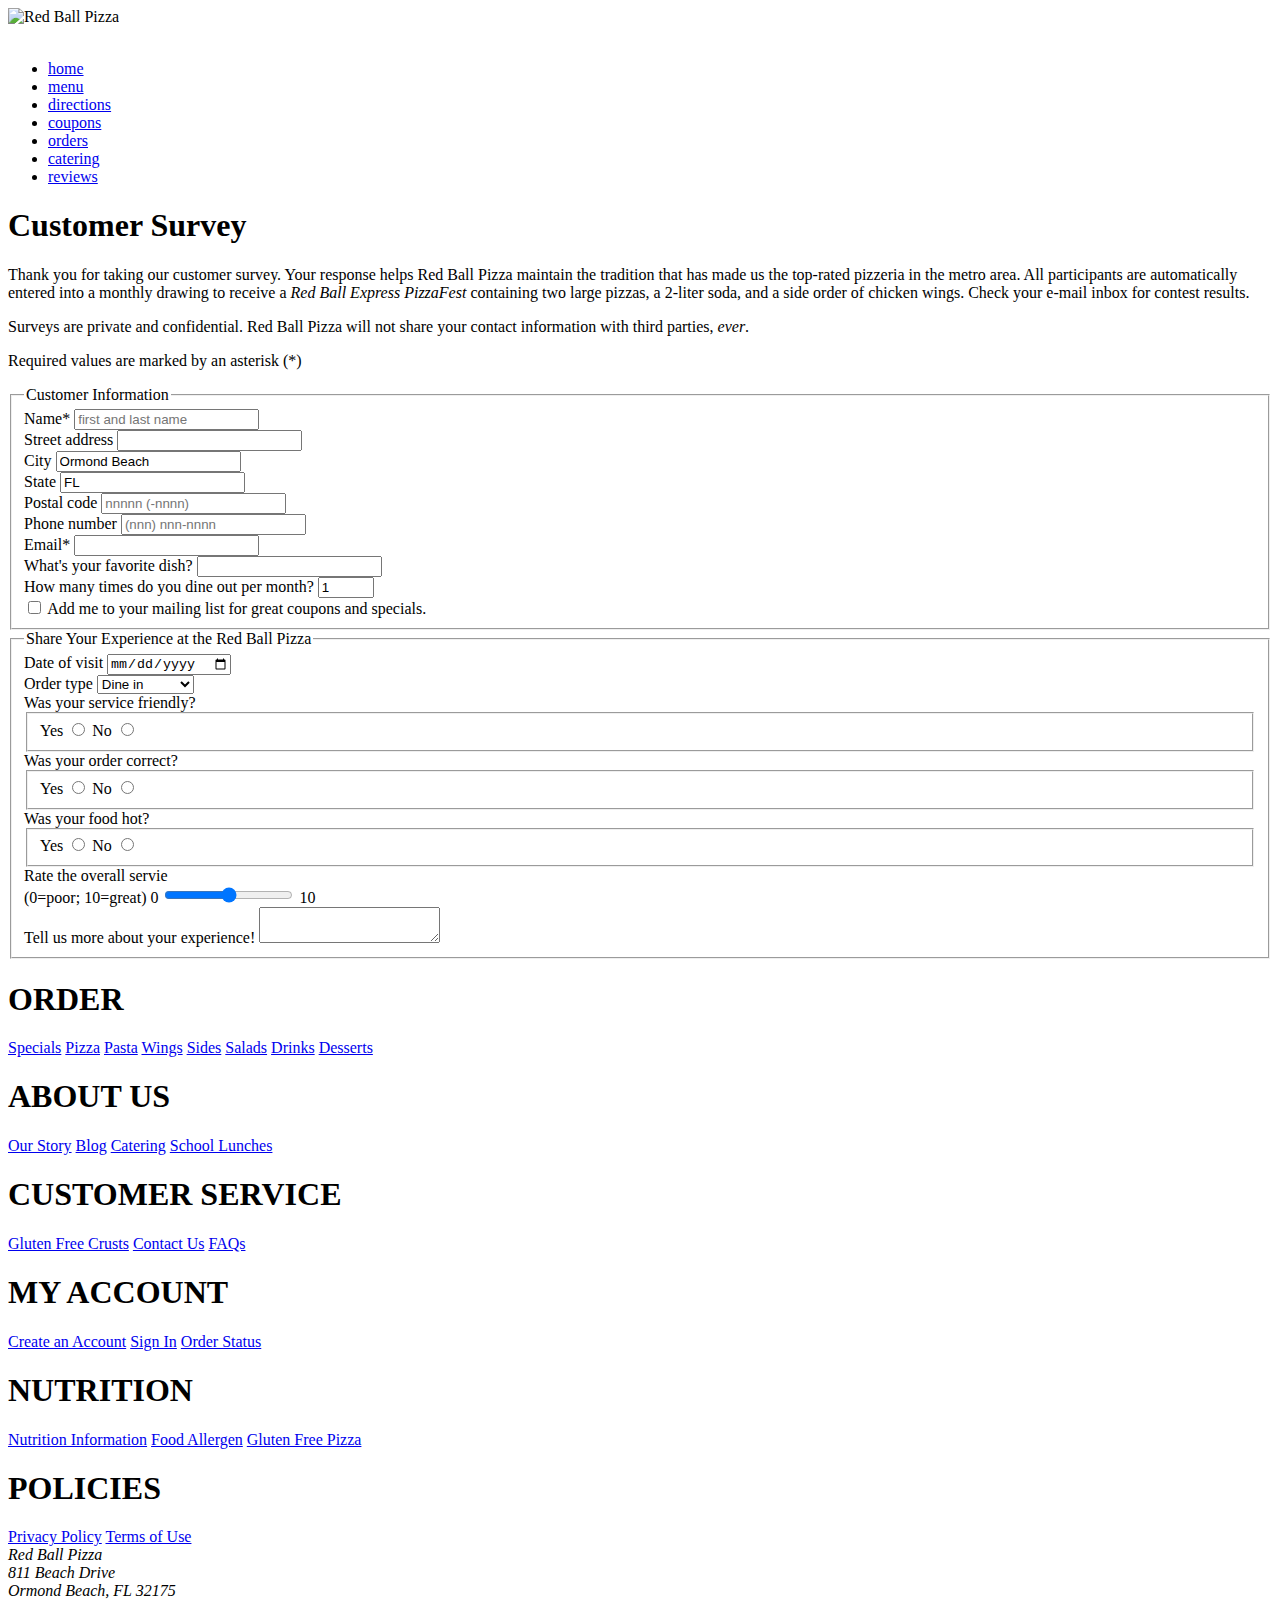
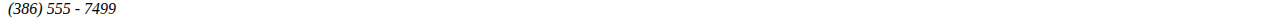
==== index.html @ e5b28748 "Changed file name and author" ====
<!DOCTYPE html>
<html lang="en">

<head>
    <!--
      New Perspectives on HTML5 and CSS3, 7th Edition
      Tutorial 7
      Tutorial Case

      Red Ball Pizza Survey Form
      Author: Connor J Webdale 
      Date: 1.7.19 

      Filename:   index.html

   -->

    <meta charset="utf-8" />
    <meta name="viewport" content="width=device-width, initial-scale=1" />
    <title>Red Ball Survey</title>
    <link href="rb_reset.css" rel="stylesheet" />
    <link href="rb_styles.css" rel="stylesheet" />
    <script src="rb_formsubmit.js"></script>
</head>

<body>
    <header>
        <img src="rb_logo.png" alt="Red Ball Pizza" id="logoimg" />
        <nav> <a id="navicon" href="#"><img src="rb_navicon.png" alt="" /></a>
            <ul>
                <li><a href="#">home</a></li>
                <li><a href="#">menu</a></li>
                <li><a href="#">directions</a></li>
                <li><a href="#">coupons</a></li>
                <li><a href="#">orders</a></li>
                <li><a href="#">catering</a></li>
                <li><a href="#">reviews</a></li>
            </ul>
        </nav>
    </header>
    <section>
        <h1>Customer Survey</h1>
        <p>Thank you for taking our customer survey. Your response
            helps Red Ball Pizza maintain the tradition that has made
            us the top-rated pizzeria in the metro area.
            All participants are automatically entered into a monthly
            drawing to receive a <em>Red Ball Express PizzaFest</em> containing
            two large pizzas, a 2-liter soda, and a side
            order of chicken wings. Check your e-mail inbox for
            contest results. </p>
        <p>Surveys are private and confidential. Red Ball
            Pizza will not share your contact information with third
            parties, <em>ever</em>. </p>
        <p>Required values are marked by an asterisk (*)</p>

        <form id="survey" action="http://www.example.com/redball/Survey" method="POST">
            <fieldset id="custInfo">
                <legend>Customer Information</legend>
                <div class="formRow">
                    <label for="name">Name*</label>
                    <input name="custName" id="name" type="text" placeholder="first and last name" />
                </div>

                <div class="formRow">
                    <label for="street">Street address</label>
                    <input name="custStreet" id="street" type="text" />
                </div>

                <div class="formRow">
                    <label for="city">City</label>
                    <input name="custCity" id="city" type="text" value="Ormond Beach" />
                </div>

                <div class="formRow">
                    <label for="State">State</label>
                    <input name="custState" id="state" type="text" value="FL" />
                </div>

                <div class="formRow">
                    <label for="zip">Postal code</label>
                    <input name="custZip" id="zip" type="text" placeholder="nnnnn (-nnnn)" />
                </div>

                <div class="formRow">
                    <label for="phone">Phone number</label>
                    <input name="custPhone" id="phone" type="tel" placeholder="(nnn) nnn-nnnn" />
                </div>

                <div class="formRow">
                    <label for="mail">Email*</label>
                    <input name="custEmail" id="mail" type="email" />
                </div>

                <div class="formRow">
                    <label for="dish">What's your favorite dish?</label>
                    <input name="favDish" id="dish" type="text" list="dishType" />
                    <datalist id="dishType">
                        <option value="Anitpasto Pizza" />
                        <option value="Big Kahuna Pizza" />
                        <option value="BBQ Chicken Pizza" />
                        <option value="Mediterranean Herb Pizza" />
                        <option value="Pasta Rolls" />
                        <option value="Pasto Artichoke Pizza" />
                    </datalist>
                </div>

                <div class="formRow">
                    <label for="dineSpin">How many times do you dine out per month?</label>
                    <input name="dineOut" id="dineSpin" type="number" value="1" step="1" min="0" max="20" />
                </div>

                <input name="mailMe" id="mailCB" value="yes" type="checkbox" />
                <label for="mailCB">Add me to your mailing list for great coupons and specials. </label>
            </fieldset>

            <fieldset id="expInfo">
                <legend>Share Your Experience at the Red Ball Pizza</legend>

                <div class="formRow">
                    <label for="visit">Date of visit</label>
                    <input name="visitDate" id="visit" type="date" />
                </div>

                <div class="formRow">
                    <label for="order">Order type</label>
                    <select name="orderType" id="order">
                        <option value="order1">Carry out</option>
                        <option value="order2">Delivery</option>
                        <option value="order3" selected>Dine in</option>
                        <option value="order4">Take 'n bake</option>
                    </select>
                </div>

                <div class="formRow">
                    <label>Was your service friendly?</label>
                    <fieldset class="optGroup">
                        <label for="fYes">Yes</label>
                        <input name="sFriend" id="fYes" value="yes" type="radio" />
                        <label for="fNo">No</label>
                        <input name="sFriend" id="fNo" value="no" type="radio" />
                    </fieldset>
                </div>

                <div class="formRow">
                    <label>Was your order correct?</label>
                    <fieldset class="optGroup">
                        <label for="cYes">Yes</label>
                        <input name="oCorrect" id="cYes" value="yes" type="radio" />
                        <label for="cNo">No</label>
                        <input name="oCorrect" id="cNo" value="no" type="radio" />
                    </fieldset>
                </div>

                <div class="formRow">
                    <label>Was your food hot?</label>
                    <fieldset class="optGroup">
                        <label for="hYes">Yes</label>
                        <input name="foodHot" id="hYes" value="yes" type="radio" />
                        <label for="hNo">No</label>
                        <input name="foodHot" id="hNo" value="no" type="radio" />
                    </fieldset>
                </div>

                <div class="formRow">
                    <label for="rangeBox">Rate the overall servie <br /> (0=poor; 10=great) </label>
                    0
                    <input name="serviceRate" id="rangeBox" type="range" value="5" step="1" min="0" max="10" />
                    10
                </div>

                <label for="commBox">Tell us more about your experience!</label>
                <textarea name="custExp" id="commBox"></textarea>
            </fieldset>
        </form>
    </section>
    <footer>
        <h1>ORDER</h1>
        <a href="#">Specials</a> <a href="#">Pizza</a> <a href="#">Pasta</a> <a href="#">Wings</a> <a href="#">Sides</a>
        <a href="#">Salads</a> <a href="#">Drinks</a> <a href="#">Desserts</a>
        <h1>ABOUT US</h1>
        <a href="#">Our Story</a> <a href="#">Blog</a> <a href="#">Catering</a> <a href="#">School Lunches</a>
        <h1>CUSTOMER SERVICE</h1>
        <a href="#">Gluten Free Crusts</a> <a href="#">Contact Us</a> <a href="#">FAQs</a>
        <h1>MY ACCOUNT</h1>
        <a href="#">Create an Account</a> <a href="#">Sign In</a> <a href="#">Order Status</a>
        <h1>NUTRITION</h1>
        <a href="#">Nutrition Information</a> <a href="#">Food Allergen</a> <a href="#">Gluten Free Pizza</a>
        <h1>POLICIES</h1>
        <a href="#">Privacy Policy</a> <a href="#">Terms of Use</a>
        <address>
            Red Ball Pizza <br />
            811 Beach Drive <br />
            Ormond Beach, FL 32175 <br />
            (386) 555 - 7499
        </address>
    </footer>
</body>

</html>
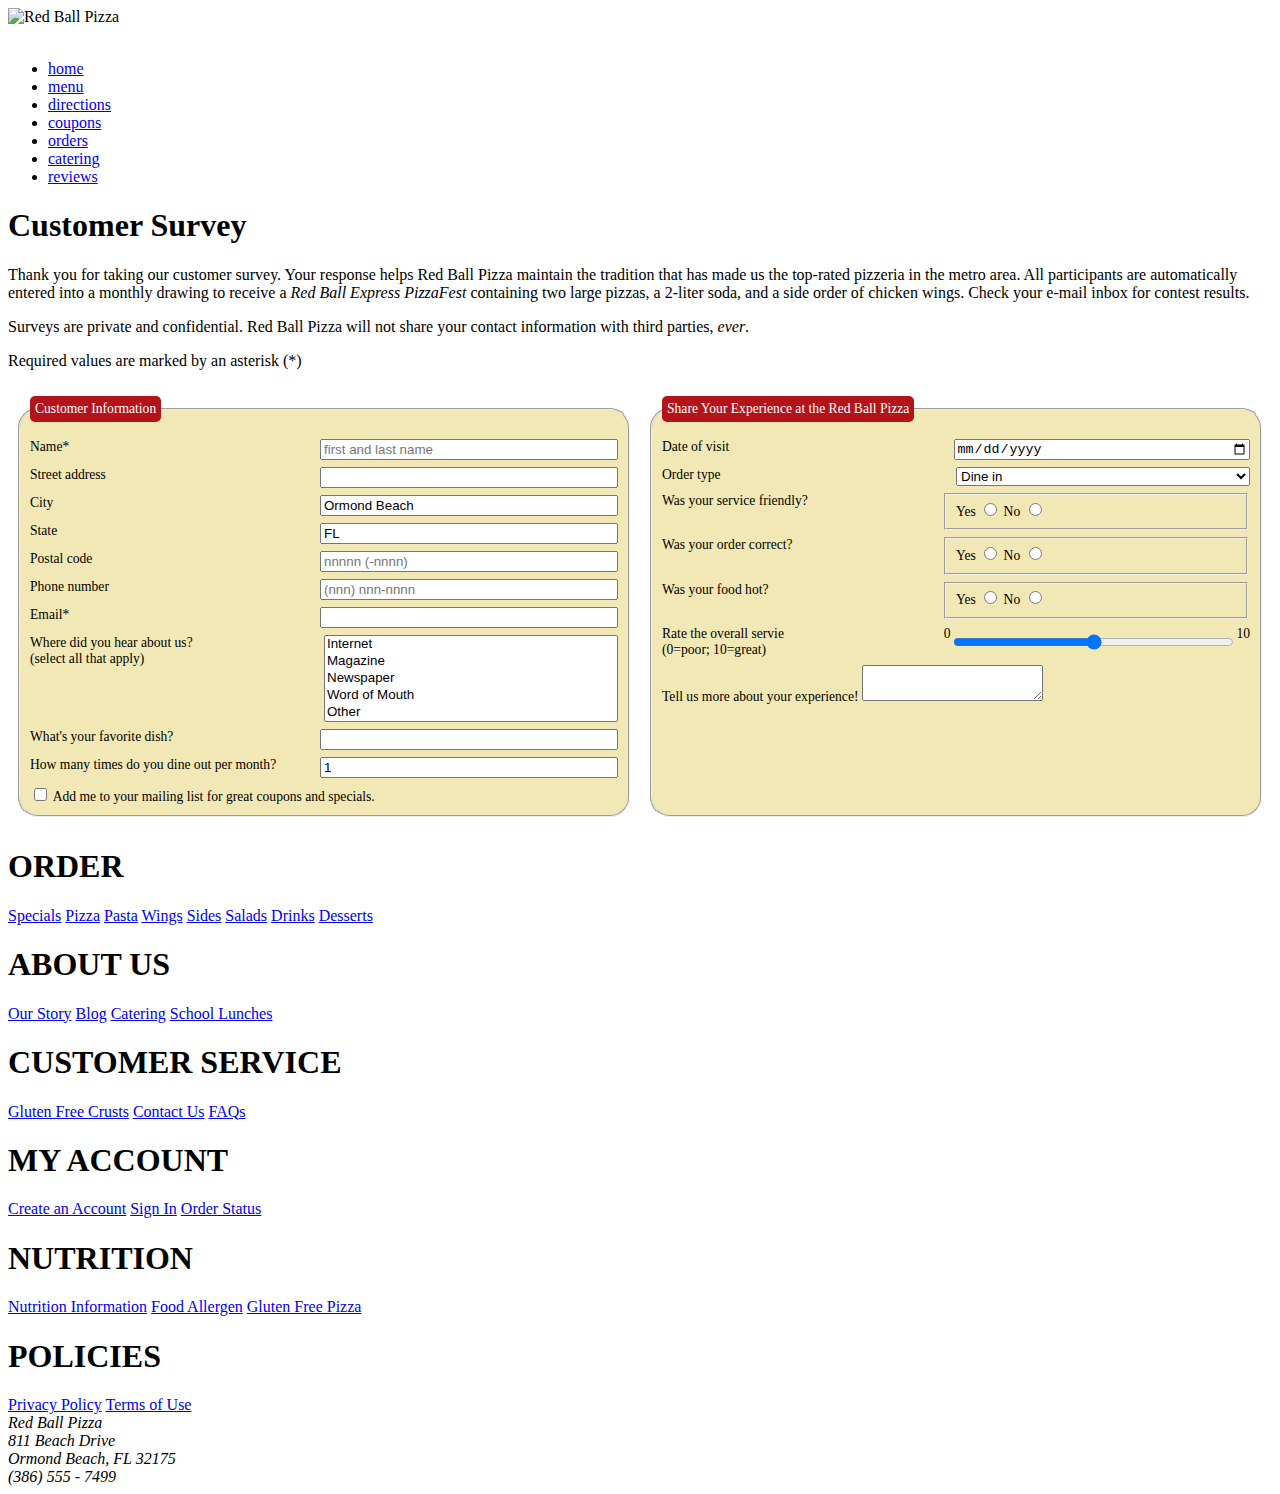
==== commit 955b99d6: "Added CSS" ====
--- a/index.html
+++ b/index.html
@@ -20,6 +20,7 @@
     <title>Red Ball Survey</title>
     <link href="rb_reset.css" rel="stylesheet" />
     <link href="rb_styles.css" rel="stylesheet" />
+    <link rel="stylesheet" href="rb_forms.css" />
     <script src="rb_formsubmit.js"></script>
 </head>
 
@@ -53,6 +54,7 @@
             parties, <em>ever</em>. </p>
         <p>Required values are marked by an asterisk (*)</p>
 
+        <!--Survery 1 -->
         <form id="survey" action="http://www.example.com/redball/Survey" method="POST">
             <fieldset id="custInfo">
                 <legend>Customer Information</legend>
@@ -72,7 +74,7 @@
                 </div>
 
                 <div class="formRow">
-                    <label for="State">State</label>
+                    <label for="state">State</label>
                     <input name="custState" id="state" type="text" value="FL" />
                 </div>
 
@@ -89,6 +91,17 @@
                 <div class="formRow">
                     <label for="mail">Email*</label>
                     <input name="custEmail" id="mail" type="email" />
+                </div>
+
+                <div class="formRow">
+                    <label for="info">Where did you hear about us? <br> (select all that apply)</label>
+                    <select name="infoSrc" id="info" size="5" multiple>
+                        <option value="internet">Internet</option>
+                        <option value="mag">Magazine</option>
+                        <option value="news">Newspaper</option>
+                        <option value="word">Word of Mouth</option>
+                        <option value="other">Other</option>
+                    </select>
                 </div>
 
                 <div class="formRow">
@@ -110,9 +123,11 @@
                 </div>
 
                 <input name="mailMe" id="mailCB" value="yes" type="checkbox" />
-                <label for="mailCB">Add me to your mailing list for great coupons and specials. </label>
+                <label for="mailCB">Add me to your mailing list for great coupons and specials.
+                </label>
             </fieldset>
 
+            <!--Survey 2-->
             <fieldset id="expInfo">
                 <legend>Share Your Experience at the Red Ball Pizza</legend>
 
@@ -135,9 +150,9 @@
                     <label>Was your service friendly?</label>
                     <fieldset class="optGroup">
                         <label for="fYes">Yes</label>
-                        <input name="sFriend" id="fYes" value="yes" type="radio" />
+                        <input name="sFriend" id="fYes" value="Yes" type="radio" />
                         <label for="fNo">No</label>
-                        <input name="sFriend" id="fNo" value="no" type="radio" />
+                        <input name="sFriend" id="fNo" value="No" type="radio" />
                     </fieldset>
                 </div>
 
@@ -145,9 +160,9 @@
                     <label>Was your order correct?</label>
                     <fieldset class="optGroup">
                         <label for="cYes">Yes</label>
-                        <input name="oCorrect" id="cYes" value="yes" type="radio" />
+                        <input name="oCorrect" id="cYes" value="Yes" type="radio" />
                         <label for="cNo">No</label>
-                        <input name="oCorrect" id="cNo" value="no" type="radio" />
+                        <input name="oCorrect" id="cNo" value="No" type="radio" />
                     </fieldset>
                 </div>
 
@@ -155,9 +170,9 @@
                     <label>Was your food hot?</label>
                     <fieldset class="optGroup">
                         <label for="hYes">Yes</label>
-                        <input name="foodHot" id="hYes" value="yes" type="radio" />
+                        <input name="foodHot" id="hYes" value="Yes" type="radio" />
                         <label for="hNo">No</label>
-                        <input name="foodHot" id="hNo" value="no" type="radio" />
+                        <input name="foodHot" id="hNo" value="No" type="radio" />
                     </fieldset>
                 </div>
 
--- a/rb_forms.css
+++ b/rb_forms.css
@@ -0,0 +1,65 @@
+/*
+   New Perspectives on HTML and CSS, 7th Edition
+   Tutorial 7
+   Tutorial Case
+
+   Survey Forms Style Sheet
+   Author: Connor J Webdale 
+   Date: 1.7.19 
+
+   Filename:         rb_forms.css
+
+*/
+
+/* Form Layout Styles */
+form#survey {
+    display: -webkit-flex;
+    display: flex;
+
+    -webkit-flex-flow: row wrap;
+    flex-flow: row wrap;
+}
+
+form#survey>fieldset {
+    background-color: rgb(241, 232, 181);
+    border-radius: 20px;
+    -webkit-flex: 1 1 300px;
+    flex: 1 1 300px;
+    font-size: 0.85em;
+    padding: 10px;
+    margin: 10px;
+}
+
+div.formRow {
+    display: -webkit-flex;
+    display: flex;
+
+    -webkit-flex-flow: row wrap;
+    flex-flow: row wrap;
+
+    margin: 7px 0px;
+}
+
+div.formRow>* {
+    -webkit-flex: 1 1 150px;
+    flex: 1 1 150px;
+}
+
+/* Legend Styles */
+legend {
+    background-color: rgb(179, 20, 25);
+    color: white;
+    padding: 5px;
+    border-radius: 5px;
+}
+
+/* Text Area Styles */
+
+
+/* Spinner Styles */
+
+
+/* Form Button Styles */
+
+
+/* Validation Styles */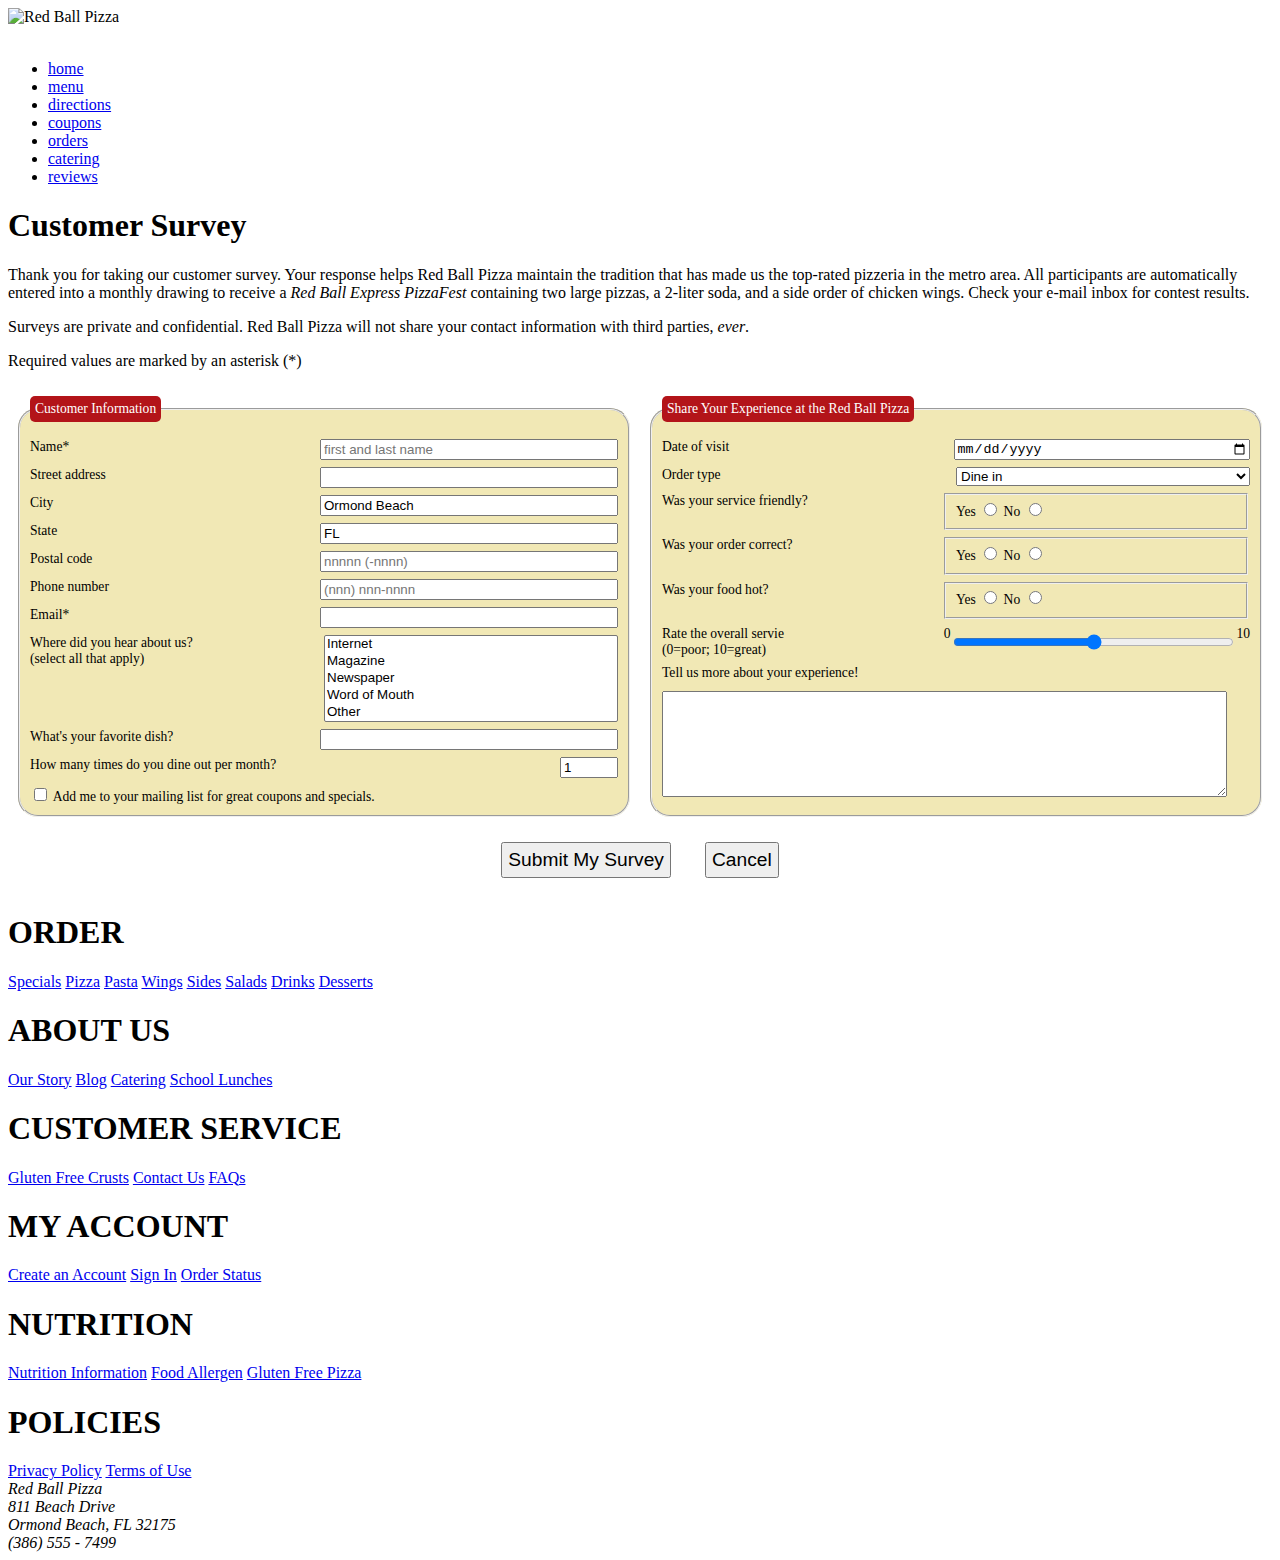
==== commit 64423ea3: "Submit and Reset buttons" ====
--- a/index.html
+++ b/index.html
@@ -123,8 +123,7 @@
                 </div>
 
                 <input name="mailMe" id="mailCB" value="yes" type="checkbox" />
-                <label for="mailCB">Add me to your mailing list for great coupons and specials.
-                </label>
+                <label for="mailCB">Add me to your mailing list for great coupons and specials.</label>
             </fieldset>
 
             <!--Survey 2-->
@@ -186,8 +185,16 @@
                 <label for="commBox">Tell us more about your experience!</label>
                 <textarea name="custExp" id="commBox"></textarea>
             </fieldset>
+
+            <div id="buttons">
+                <input type="submit" value="Submit My Survey" />
+                <input type="reset" value="Cancel" />
+            </div>
+
         </form>
+
     </section>
+
     <footer>
         <h1>ORDER</h1>
         <a href="#">Specials</a> <a href="#">Pizza</a> <a href="#">Pasta</a> <a href="#">Wings</a> <a href="#">Sides</a>
--- a/rb_forms.css
+++ b/rb_forms.css
@@ -54,12 +54,29 @@
 }
 
 /* Text Area Styles */
-
+textarea {
+    margin-top: 10px;
+    height: 100px;
+    width: 95%;
+}
 
 /* Spinner Styles */
-
+div.formRow>input#dineSpin {
+    -webkit-flex: 0 0 50px;
+    flex: 0 0 50px;
+}
 
 /* Form Button Styles */
+div#buttons {
+    text-align: center;
+    width: 100%;
+}
 
+input[type='submit'],
+input[type='reset'] {
+    font-size: 1.2em;
+    padding: 5px;
+    margin: 15px;
+}
 
 /* Validation Styles */